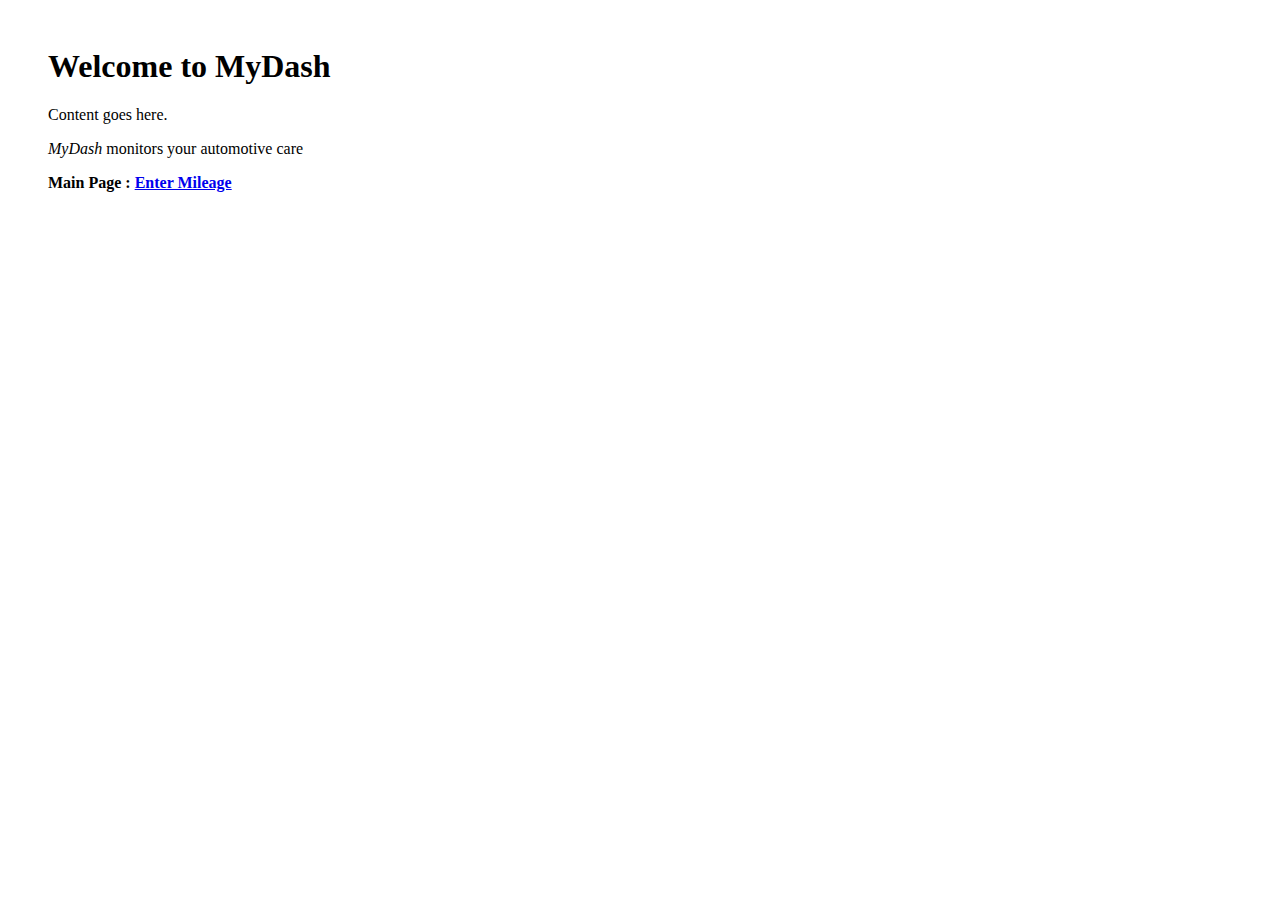
==== web/index.html @ 473353b1 "initial commit" ====
﻿<html>
<head>
 <title>MyDash</title>
 <link rel="shortcut icon" href="favicon.ico" type="image/vnd.microsoft.icon"> 
</head>

<body style='margin: 3.0em; padding:0;'>
<h1>Welcome to MyDash</h1>

Content goes here.

<P><em>MyDash</em> monitors your automotive care

<P><b>Main Page :  <a href='main/mileage/MileageAction.list'>Enter Mileage</a></b>

</body>
</html>
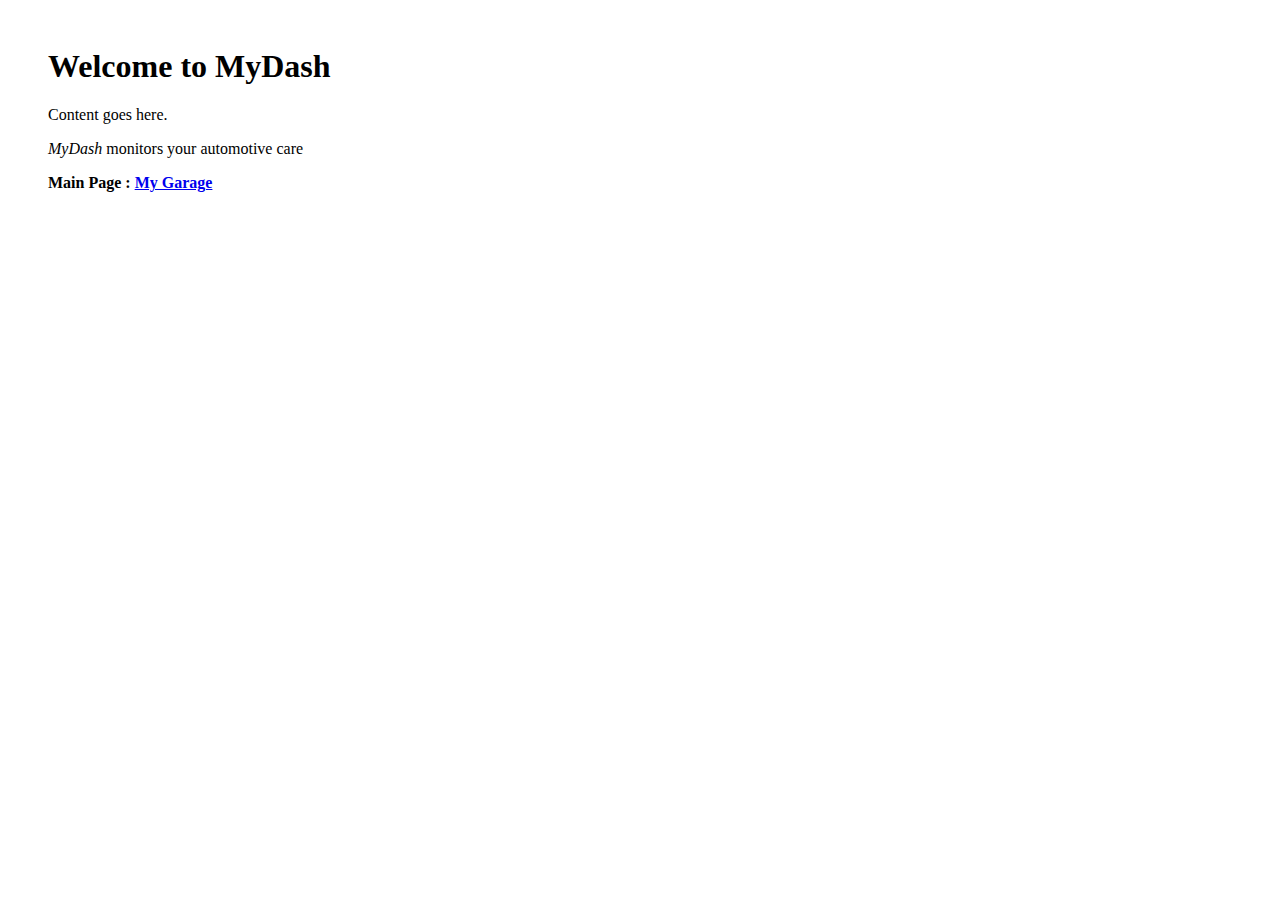
==== commit ad8aba4c: "Now able to enter and update vehicle records" ====
--- a/web/index.html
+++ b/web/index.html
@@ -1,4 +1,4 @@
-﻿<html>
+<html>
 <head>
  <title>MyDash</title>
  <link rel="shortcut icon" href="favicon.ico" type="image/vnd.microsoft.icon"> 
@@ -11,7 +11,7 @@
 
 <P><em>MyDash</em> monitors your automotive care
 
-<P><b>Main Page :  <a href='main/mileage/MileageAction.list'>Enter Mileage</a></b>
+<P><b>Main Page :  <a href='main/vehicle/VehicleAction.list'>My Garage</a></b>
 
 </body>
 </html>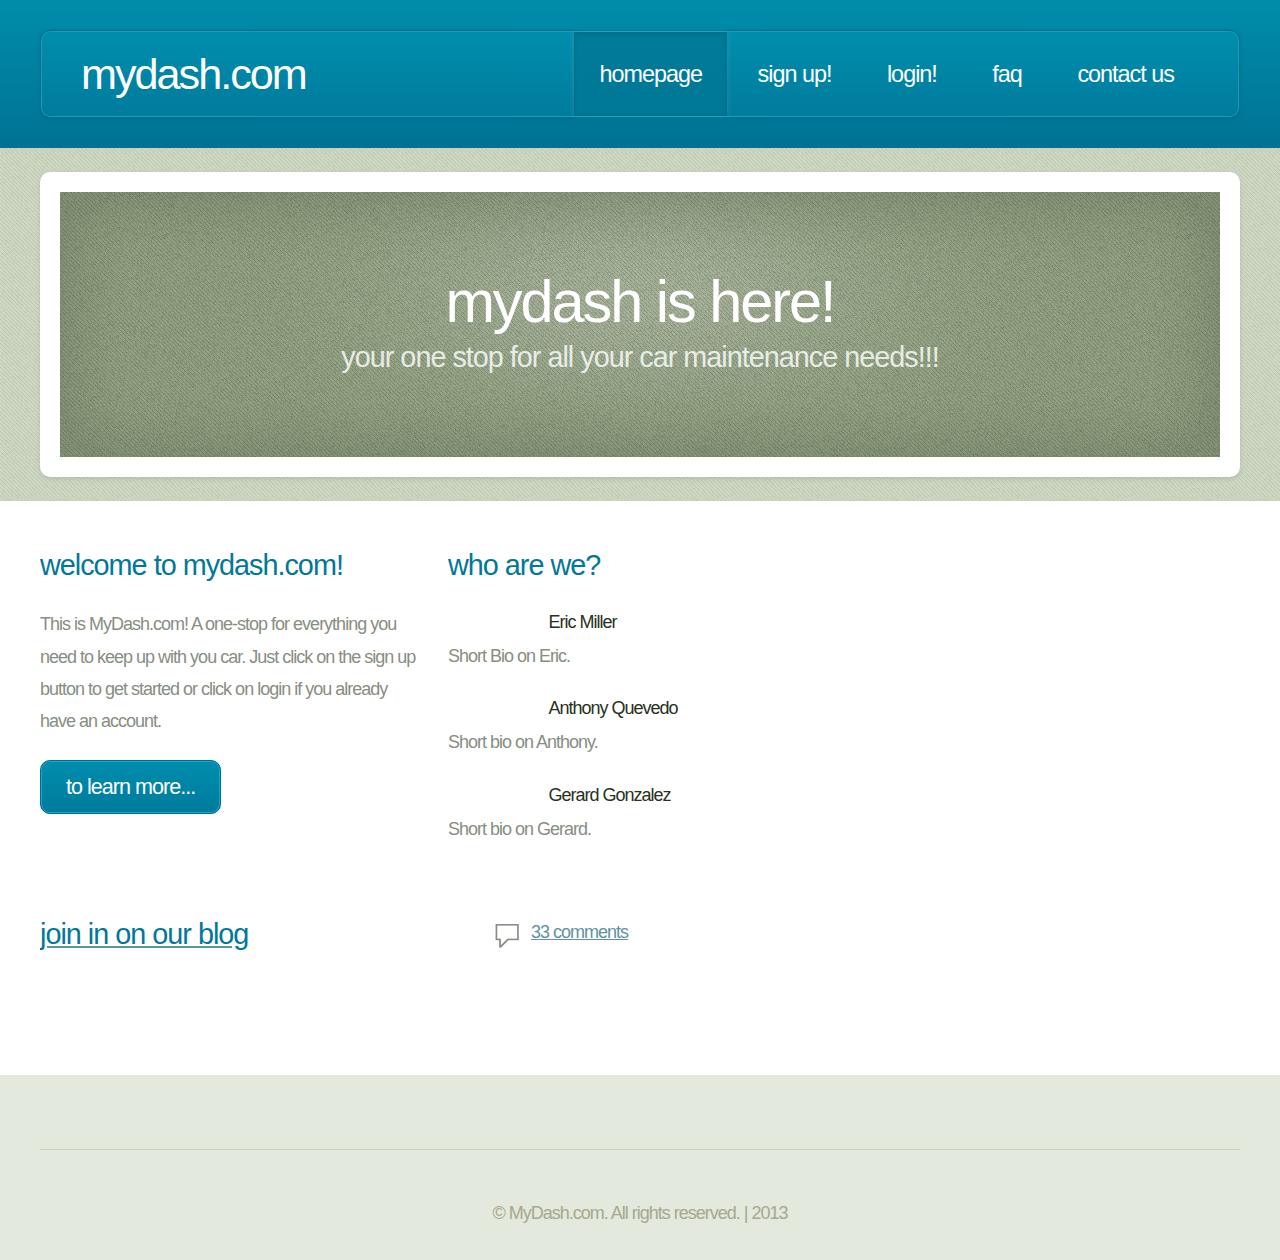
==== commit 9dbb3d48: "Merged in the HTML UI" ====
--- a/web/index.html
+++ b/web/index.html
@@ -1,17 +1,124 @@
-<html>
-<head>
- <title>MyDash</title>
- <link rel="shortcut icon" href="favicon.ico" type="image/vnd.microsoft.icon"> 
-</head>
-
-<body style='margin: 3.0em; padding:0;'>
-<h1>Welcome to MyDash</h1>
-
-Content goes here.
-
-<P><em>MyDash</em> monitors your automotive care
-
-<P><b>Main Page :  <a href='main/vehicle/VehicleAction.list'>My Garage</a></b>
-
-</body>
+<!DOCTYPE HTML>
+
+<html>
+	<head>
+		<title>MyDash.com</title>
+		<meta http-equiv="content-type" content="text/html; charset=utf-8" />
+		<meta name="description" content="" />
+		<meta name="keywords" content="" />
+		<link href="http://fonts.googleapis.com/css?family=Ubuntu+Condensed" rel="stylesheet">
+		<noscript><link rel="stylesheet" href="css/5grid/core.css" /><link rel="stylesheet" href="css/5grid/core-desktop.css" /><link rel="stylesheet" href="css/5grid/core-1200px.css" /><link rel="stylesheet" href="css/5grid/core-noscript.css" /><link rel="stylesheet" href="css/style.css" /><link rel="stylesheet" href="css/style-desktop.css" /></noscript>
+		<script src="css/5grid/jquery.js"></script>
+		<script src="css/5grid/init.js?use=mobile,desktop,1000px&amp;mobileUI=1&amp;mobileUI.theme=none&amp;mobileUI.titleBarHeight=55&amp;mobileUI.openerWidth=66"></script>
+		<!--[if IE 9]><link rel="stylesheet" href="css/style-ie9.css" /><![endif]-->
+	</head>
+	<body>
+	<!-- ********************************************************* -->
+		<div id="header-wrapper">
+			<div class="5grid-layout">
+				<div class="row">
+					<div class="12u">
+						
+						<header id="header">
+							<h1><a href="#" class="mobileUI-site-name">MyDash.com</a></h1>
+							<nav class="mobileUI-site-nav">
+								<a href="index.html" class="current-page-item">Homepage</a>
+								<a href="form.html">Sign Up!</a>
+								<a href="login.html">Login!</a>
+								<a href="faq.html">FAQ</a>
+								<a href="feedback.html">Contact Us</a>
+							</nav>
+						</header>
+					
+					</div>
+				</div>
+			</div>
+		</div>
+		<div id="banner-wrapper">
+			<div class="5grid-layout">
+				<div class="row">
+					<div class="12u">
+					
+						<div id="banner">
+							<h2>MyDash is here!</h2>
+							<span>Your one stop for all your car maintenance needs!!!</span>
+						</div>
+				
+					</div>
+				</div>
+			</div>
+		</div>
+		<div id="main">
+			<div class="5grid-layout">
+				<div class="row main-row">
+					<div class="4u">
+						
+						<section>
+							<h2>Welcome to MyDash.com!</h2>
+							<p>This is MyDash.com! A one-stop for everything you need to keep up with you car. Just click on the sign up button to get started or click on login if you already have an account.</p>
+							<footer class="controls">
+								<a href="info.html" class="button">To Learn More...</a>
+							</footer>
+						</section>
+					
+					</div>
+					<div class="4u">
+						
+						<section>
+							<h2>Who are We?</h2>
+							<ul class="small-image-list">
+								<li>
+									<a href="#"><img src="images/pic1.jpg" alt="" class="left" /></a>
+									<h4>Eric Miller</h4>
+									<p>Short Bio on Eric.</p>
+								</li>
+								<li>
+									<a href="#"><img src="images/pic1.jpg" alt="" class="left" /></a>
+									<h4>Anthony Quevedo</h4>
+									<p>Short bio on Anthony.</p>
+								</li>
+                                <li>
+                                	<a href="#"><img src="images/pic1.jpg" alt="" class="left" /></a>
+                                    <h4>Gerard Gonzalez</h4>
+                                    <p>Short bio on Gerard. </p>
+                                 </li>
+							</ul>
+						</section>
+					
+					</div>
+					
+				</div>
+				<div class="row main-row">
+					<div class="6u">
+					
+						<article class="blog-post">
+							<a href="#" ><h2>Join in on our Blog</h2></a>
+							<a class="comments" href="#">33 comments</a>
+							<a href="#"><img src="images/pic6.jpg" alt="" class="top blog-post-image" /></a>
+						</article>
+
+					</div>
+				</div>
+			</div>
+		</div>
+		<div id="footer-wrapper">
+			<div class="5grid-layout">
+				<div class="row">
+					<div class="8u">
+						
+						</div>
+				</div>
+				<div class="row">
+					<div class="12u">
+
+						<div id="copyright">
+							&copy; MyDash.com. All rights reserved. | 2013
+						</div>
+
+					</div>
+				</div>
+			</div>
+		</div>
+	<!-- ********************************************************* -->
+	</body>
 </html>--- a/web/css/5grid/core.css
+++ b/web/css/5grid/core.css
@@ -0,0 +1,121 @@
+/*****************************************************************/
+/* 5grid 0.4.2 by n33.co | MIT+GPLv2 license licensed            */
+/* core.css: Core stylesheet                                     */
+/*****************************************************************/
+
+/**************************************************/
+/* Resets (by meyerweb.com/eric/tools/css/reset/) */
+/**************************************************/
+
+	html, body, div, span, applet, object, iframe, h1, h2, h3, h4, h5, h6, p, blockquote, pre, a, abbr, acronym, address, big, cite, code, del, dfn, em, img, ins, kbd, q, s, samp, small, strike, strong, sub, sup, tt, var, b, u, i, center, dl, dt, dd, ol, ul, li, fieldset, form, label, legend, table, caption, tbody, tfoot, thead, tr, th, td, article, aside, canvas, details, embed, figure, figcaption, footer, header, hgroup, menu, nav, output, ruby, section, summary, time, mark, audio, video {
+		margin: 0;
+		padding: 0;
+		border: 0;
+		font-size: 100%;
+		font: inherit;
+		vertical-align: baseline;
+	}
+
+	article, aside, details, figcaption, figure, footer, header, hgroup, menu, nav, section {
+		display: block;
+	}
+
+	body {
+		line-height: 1;
+	}
+
+	ol, ul {
+		list-style: none;
+	}
+
+	blockquote, q {
+		quotes: none;
+	}
+
+	blockquote:before, blockquote:after, q:before, q:after {
+		content: '';
+		content: none;
+	}
+
+	table {
+		border-collapse: collapse;
+		border-spacing: 0;
+	}
+
+/*********************/
+/* Grid              */
+/*********************/
+
+	.\35 grid .\31 2u { width: 100%; } .\35 grid .\31 1u { width: 91.5%; } .\35 grid .\31 0u { width: 83%; } .\35 grid .\39 u { width: 74.5%; } .\35 grid .\38 u { width: 66%; } .\35 grid .\37 u { width: 57.5%; } .\35 grid .\36 u { width: 49%; } .\35 grid .\35 u { width: 40.5%; } .\35 grid .\34 u { width: 32%; } .\35 grid .\33 u { width: 23.5%; } .\35 grid .\32 u { width: 15%; } .\35 grid .\31 u { width: 6.5%; }
+	
+	.\35 grid .\31 u, .\35 grid .\32 u, .\35 grid .\33 u, .\35 grid .\34 u, .\35 grid .\35 u, .\35 grid .\36 u, .\35 grid .\37 u, .\35 grid .\38 u, .\35 grid .\39 u, .\35 grid .\31 0u, .\35 grid .\31 1u, .\35 grid .\31 2u {
+		margin: 1% 0 1% 2%;
+		float: left;
+	}
+
+	.\35 grid:after {
+		content: '';
+		display: block;
+		clear: both;
+		height: 0;
+	}
+
+	.\35 grid-flush .\31 2u { width: 100% !important; } .\35 grid-flush .\31 1u { width: 91.6666666667% !important; } .\35 grid-flush .\31 0u { width: 83.3333333333% !important; } .\35 grid-flush .\39 u { width: 75% !important; } .\35 grid-flush .\38 u { width: 66.6666666667% !important; } .\35 grid-flush .\37 u { width: 58.3333333333% !important; } .\35 grid-flush .\36 u { width: 50% !important; } .\35 grid-flush .\35 u { width: 41.6666666667% !important; } .\35 grid-flush .\34 u { width: 33.3333333333% !important; } .\35 grid-flush .\33 u { width: 25% !important; } .\35 grid-flush .\32 u { width: 16.6666666667% !important; } .\35 grid-flush .\31 u { width: 8.3333333333% !important; }
+
+	.\35 grid-flush .\31 u, .\35 grid-flush .\32 u, .\35 grid-flush .\33 u, .\35 grid-flush .\34 u, .\35 grid-flush .\35 u, .\35 grid-flush .\36 u, .\35 grid-flush .\37 u, .\35 grid-flush .\38 u, .\35 grid-flush .\39 u, .\35 grid-flush .\31 0u, .\35 grid-flush .\31 1u, .\35 grid-flush .\31 2u {
+		margin: 0 !important;
+	}
+
+	.do-5grid .do-12u { width: 100%; } .do-5grid .do-11u { width: 91.5%; } .do-5grid .do-10u { width: 83%; } .do-5grid .do-9u { width: 74.5%; } .do-5grid .do-8u { width: 66%; } .do-5grid .do-7u { width: 57.5%; } .do-5grid .do-6u { width: 49%; } .do-5grid .do-5u { width: 40.5%; } .do-5grid .do-4u { width: 32%; } .do-5grid .do-3u { width: 23.5%; } .do-5grid .do-2u { width: 15%; } .do-5grid .do-1u { width: 6.5%; }
+	
+	.do-5grid .do-1u, .do-5grid .do-2u, .do-5grid .do-3u, .do-5grid .do-4u, .do-5grid .do-5u, .do-5grid .do-6u, .do-5grid .do-7u, .do-5grid .do-8u, .do-5grid .do-9u, .do-5grid .do-10u, .do-5grid .do-11u, .do-5grid .do-12u {
+		margin: 1% 0 1% 2%;
+		float: left;
+	}
+
+	.do-5grid:after {
+		content: '';
+		display: block;
+		clear: both;
+		height: 0;
+	}
+
+	.do-5grid-flush .do-12u { width: 100%; } .do-5grid-flush .do-11u { width: 91.6666666667%; } .do-5grid-flush .do-10u { width: 83.3333333333%; } .do-5grid-flush .do-9u { width: 75%; } .do-5grid-flush .do-8u { width: 66.6666666667%; } .do-5grid-flush .do-7u { width: 58.3333333333%; } .do-5grid-flush .do-6u { width: 50%; } .do-5grid-flush .do-5u { width: 41.6666666667%; } .do-5grid-flush .do-4u { width: 33.3333333333%; } .do-5grid-flush .do-3u { width: 25%; } .do-5grid-flush .do-2u { width: 16.6666666667%; } .do-5grid-flush .do-1u { width: 8.3333333333%; }
+
+	.do-5grid-flush .do-1u, .do-5grid-flush .do-2u, .do-5grid-flush .do-3u, .do-5grid-flush .do-4u, .do-5grid-flush .do-5u, .do-5grid-flush .do-6u, .do-5grid-flush .do-7u, .do-5grid-flush .do-8u, .do-5grid-flush .do-9u, .do-5grid-flush .do-10u, .do-5grid-flush .do-11u, .do-5grid-flush .do-12u {
+		margin: 0 !important;
+	}
+
+/*********************/
+/* Mobile            */
+/*********************/
+
+	#mobileUI-site-titlebar {
+		text-align: center;
+	}
+	
+	#mobileUI-site-nav-opener {
+		top: 0;
+		left: 0;
+	}
+	
+	#mobileUI-site-nav {
+	}
+
+		#mobileUI-site-nav-inner {
+		}
+	
+		.mobileUI-site-nav-link {
+			display: block;
+		}
+	
+		.mobileUI-site-nav-link .indent-1 { display: inline-block; width: 1em; }
+		.mobileUI-site-nav-link .indent-2 { display: inline-block; width: 2em; }
+		.mobileUI-site-nav-link .indent-3 { display: inline-block; width: 3em; }
+		.mobileUI-site-nav-link .indent-4 { display: inline-block; width: 4em; }
+		.mobileUI-site-nav-link .indent-5 { display: inline-block; width: 5em; }
+		.mobileUI-site-nav-link .indent-6 { display: inline-block; width: 6em; }
+		.mobileUI-site-nav-link .indent-7 { display: inline-block; width: 7em; }
+		.mobileUI-site-nav-link .indent-8 { display: inline-block; width: 8em; }
+		.mobileUI-site-nav-link .indent-9 { display: inline-block; width: 9em; }
+		.mobileUI-site-nav-link .indent-10 { display: inline-block; width: 10em; }--- a/web/css/5grid/core-desktop.css
+++ b/web/css/5grid/core-desktop.css
@@ -0,0 +1,31 @@
+/*****************************************************************/
+/* 5grid 0.4.2 by n33.co | MIT+GPLv2 license licensed            */
+/* core-desktop.css: Core (desktop) stylesheet                   */
+/*****************************************************************/
+
+.\35 grid .row:after { content: ''; display: block; clear: both; height: 0; } 
+.\35 grid .row > :first-child { margin-left: 0; } 
+.\35 grid .row:first-child > * { margin-top: 0; } 
+.\35 grid .row:last-child > * { margin-bottom: 0; }
+.\35 grid .offset-1u:first-child { margin-left: 8.5% !important; } 
+.\35 grid .offset-2u:first-child { margin-left: 17% !important; } 
+.\35 grid .offset-3u:first-child { margin-left: 25.5% !important; } 
+.\35 grid .offset-4u:first-child { margin-left: 34% !important; } 
+.\35 grid .offset-5u:first-child { margin-left: 42.5% !important; } 
+.\35 grid .offset-6u:first-child { margin-left: 51% !important; } 
+.\35 grid .offset-7u:first-child { margin-left: 59.5% !important; } 
+.\35 grid .offset-8u:first-child { margin-left: 68% !important; } 
+.\35 grid .offset-9u:first-child { margin-left: 76.5% !important; } 
+.\35 grid .offset-10u:first-child { margin-left: 85% !important; } 
+.\35 grid .offset-11u:first-child { margin-left: 93.5% !important; } 
+.\35 grid .offset-1u { margin-left: 10.5% !important; } 
+.\35 grid .offset-2u { margin-left: 19% !important; } 
+.\35 grid .offset-3u { margin-left: 27.5% !important; } 
+.\35 grid .offset-4u { margin-left: 36% !important; } 
+.\35 grid .offset-5u { margin-left: 44.5% !important; } 
+.\35 grid .offset-6u { margin-left: 53% !important; } 
+.\35 grid .offset-7u { margin-left: 61.5% !important; } 
+.\35 grid .offset-8u { margin-left: 70% !important; } 
+.\35 grid .offset-9u { margin-left: 78.5% !important; } 
+.\35 grid .offset-10u { margin-left: 87% !important; } 
+.\35 grid .offset-11u { margin-left: 95.5% !important; }--- a/web/css/5grid/core-1200px.css
+++ b/web/css/5grid/core-1200px.css
@@ -0,0 +1,13 @@
+/*****************************************************************/
+/* 5grid 0.4.2 by n33.co | MIT+GPLv2 license licensed            */
+/* core-1200px.css: 1200px                                       */
+/*****************************************************************/
+
+/*********************/
+/* 1200px            */
+/*********************/
+
+	.\35 grid-layout {
+		width: 1200px;
+		margin: 0 auto;
+	}--- a/web/css/5grid/core-noscript.css
+++ b/web/css/5grid/core-noscript.css
@@ -0,0 +1,64 @@
+/*****************************************************************/
+/* 5grid 0.4.2 by n33.co | MIT+GPLv2 license licensed            */
+/* noscript-1000px.css: Kludgey noscript stylesheet              */
+/*****************************************************************/
+
+/*********************/
+/* Base Grid         */
+/*********************/
+
+	.\35 grid-layout .\31 2u { width: 100%; } 
+	.\35 grid-layout .\31 1u { width: 91.5%; } 
+	.\35 grid-layout .\31 0u { width: 83%; } 
+	.\35 grid-layout .\39 u { width: 74.5%; } 
+	.\35 grid-layout .\38 u { width: 66%; }
+	.\35 grid-layout .\37 u { width: 57.5%; } 
+	.\35 grid-layout .\36 u { width: 49%; } 
+	.\35 grid-layout .\35 u { width: 40.5%; } 
+	.\35 grid-layout .\34 u { width: 32%; } 
+	.\35 grid-layout .\33 u { width: 23.5%; } 
+	.\35 grid-layout .\32 u { width: 15%; } 
+	.\35 grid-layout .\31 u { width: 6.5%; }
+
+	.\35 grid-layout .\31 u, .\35 grid-layout .\32 u, .\35 grid-layout .\33 u, .\35 grid-layout .\34 u, .\35 grid-layout .\35 u, .\35 grid-layout .\36 u, .\35 grid-layout .\37 u, .\35 grid-layout .\38 u, .\35 grid-layout .\39 u, .\35 grid-layout .\31 0u, .\35 grid-layout .\31 1u, .\35 grid-layout .\31 2u {
+		margin: 1% 0 1% 2%;
+		float: left;
+	}
+
+	.\35 grid-layout:after {
+		content: '';
+		display: block;
+		clear: both;
+		height: 0;
+	}
+
+/*********************/
+/* Desktop           */
+/*********************/
+
+	.\35 grid-layout .row:after { content: ''; display: block; clear: both; height: 0; } 
+	.\35 grid-layout .row > :first-child { margin-left: 0; } 
+	.\35 grid-layout .row:first-child > * { margin-top: 0; } 
+	.\35 grid-layout .row:last-child > * { margin-bottom: 0; }
+	.\35 grid-layout .offset-1u:first-child { margin-left: 8.5% !important; } 
+	.\35 grid-layout .offset-2u:first-child { margin-left: 17% !important; } 
+	.\35 grid-layout .offset-3u:first-child { margin-left: 25.5% !important; } 
+	.\35 grid-layout .offset-4u:first-child { margin-left: 34% !important; } 
+	.\35 grid-layout .offset-5u:first-child { margin-left: 42.5% !important; } 
+	.\35 grid-layout .offset-6u:first-child { margin-left: 51% !important; } 
+	.\35 grid-layout .offset-7u:first-child { margin-left: 59.5% !important; } 
+	.\35 grid-layout .offset-8u:first-child { margin-left: 68% !important; } 
+	.\35 grid-layout .offset-9u:first-child { margin-left: 76.5% !important; } 
+	.\35 grid-layout .offset-10u:first-child { margin-left: 85% !important; } 
+	.\35 grid-layout .offset-11u:first-child { margin-left: 93.5% !important; } 
+	.\35 grid-layout .offset-1u { margin-left: 10.5% !important; } 
+	.\35 grid-layout .offset-2u { margin-left: 19% !important; } 
+	.\35 grid-layout .offset-3u { margin-left: 27.5% !important; } 
+	.\35 grid-layout .offset-4u { margin-left: 36% !important; } 
+	.\35 grid-layout .offset-5u { margin-left: 44.5% !important; } 
+	.\35 grid-layout .offset-6u { margin-left: 53% !important; } 
+	.\35 grid-layout .offset-7u { margin-left: 61.5% !important; } 
+	.\35 grid-layout .offset-8u { margin-left: 70% !important; } 
+	.\35 grid-layout .offset-9u { margin-left: 78.5% !important; } 
+	.\35 grid-layout .offset-10u { margin-left: 87% !important; } 
+	.\35 grid-layout .offset-11u { margin-left: 95.5% !important; }--- a/web/css/style.css
+++ b/web/css/style.css
@@ -0,0 +1,165 @@
+/*
+	Minimaxing 2.5 by HTML5 Up!
+	html5up.net | @n33co
+	Free for personal and commercial use under the CCA 3.0 license (html5up.net/license)
+*/
+
+/*********************************************************************************/
+/* Global                                                                        */
+/*********************************************************************************/
+
+/* Basic */
+
+	body {
+		font-size: 13.5pt;
+		font-family: sans-serif;
+		background-color: #e3e9dc;
+		font-family: 'Ubuntu Condensed', sans-serif;
+		color: #878e83;
+		letter-spacing: -1px;
+	}
+
+	h1,h2,h3,h4 {
+		color: #007897;
+		font-weight: normal;
+	}
+
+	h1,h2 {
+		text-transform: lowercase;
+	}
+
+	h2 {
+		font-size: 1.6em;
+		letter-spacing: -1px;
+		margin-bottom: 1em;
+	}
+
+	h3,h4 {
+		color: #283121;
+		margin-bottom: 0.5em;
+	}
+
+	h3 {
+		font-size: 1.2em;
+		margin-bottom: 0.8em;
+	}
+
+	h4 {
+		font-size: 1em;
+	}
+
+	p, ul {
+		margin-bottom: 1.25em;
+	}
+
+	p {
+		line-height: 1.8em;
+	}
+
+	strong {
+		color: #474e43;
+	}
+
+	img.left {
+		float: left;
+		margin: 2px 1.25em 0 0;
+	}
+
+	img.top {
+		margin: 4px 0 2.25em 0;
+	}
+
+	ul {
+		padding: 0.25em 0 0 0;
+	}
+
+	a {
+		color: #5d93a2;
+		text-decoration: underline;
+	}
+
+	a:hover {
+		text-decoration: none;
+	}
+
+	* > p:last-child {
+		margin-bottom: 0 !important;
+	}
+
+/* Reusable */
+
+	article.blog-post {
+		position: relative;
+	}
+
+		article.blog-post .comments {
+			position: absolute;
+			top: 0;
+			right: 0;
+			height: 32px;
+			line-height: 24px;
+			padding-left: 40px;
+			background: url('images/icon-bubble.png') no-repeat;
+		}
+
+	ul.small-image-list {
+	}
+
+		ul.small-image-list li {
+			overflow: hidden;
+			margin-bottom: 1.5em;
+		}
+
+	ul.big-image-list {
+	}
+
+		ul.big-image-list li {
+			overflow: hidden;
+			margin-bottom: 2em;
+		}
+
+	ul.link-list {
+	}
+
+		ul.link-list li {
+			border-top: solid 1px #ced0b7;
+			padding: 0.75em 0 0 0;
+			margin: 0.75em 0 0 0;
+		}
+		
+		ul.link-list li:first-child {
+			padding-top: 0;
+			margin-top: 0;
+			border-top: 0;
+		}
+
+	.button {
+		display: inline-block;
+		padding: 15px 25px 15px 25px;
+		background-color: #007b9d;
+		background-image: -moz-linear-gradient(top, #008dad, #007b9d);
+		background-image: -webkit-linear-gradient(top, #008dad, #007b9d);
+		background-image: -webkit-gradient(linear, 0% 0%, 0% 100%, from(#008dad), to(#007b9d));
+		background-image: -ms-linear-gradient(top, #008dad, #007b9d);
+		background-image: -o-linear-gradient(top, #008dad, #007b9d);
+		background-image: linear-gradient(top, #008dad, #007b9d);
+		border-radius: 10px;
+		text-transform: lowercase;
+		text-decoration: none;
+		color: #fff;
+		font-size: 1.2em;
+		letter-spacing: -1px;
+		border: solid 1px #006e8b;
+		box-shadow: inset 0px 0px 0px 1px #18a8c8;
+	}
+
+	.button:hover {
+		background-color: #118eb1;
+		background-image: -moz-linear-gradient(top, #1b9fbe, #118eb1);
+		background-image: -webkit-linear-gradient(top, #1b9fbe, #118eb1);
+		background-image: -webkit-gradient(linear, 0% 0%, 0% 100%, from(#1b9fbe), to(#118eb1));
+		background-image: -ms-linear-gradient(top, #1b9fbe, #118eb1);
+		background-image: -o-linear-gradient(top, #1b9fbe, #118eb1);
+		background-image: linear-gradient(top, #1b9fbe, #118eb1);
+		box-shadow: inset 0px 0px 0px 1px #3ecceb;
+	}--- a/web/css/style-desktop.css
+++ b/web/css/style-desktop.css
@@ -0,0 +1,209 @@
+/*
+	Minimaxing 2.5 by HTML5 Up!
+	html5up.net | @n33co
+	Free for personal and commercial use under the CCA 3.0 license (html5up.net/license)
+*/
+
+/*********************************************************************************/
+/* Desktop (>= 480px)                                                            */
+/*********************************************************************************/
+
+/* Basic */
+
+	section, article {
+		margin: 0 0 60px 0;
+	}
+
+	section:last-child, article:last-child {
+		margin-bottom: 0;
+	}
+
+	section.left-content {
+		padding-right: 30px;
+	}
+
+	section.right-content {
+		padding-left: 30px;
+	}
+
+	section.middle-content {
+		padding: 0 30px 0 30px;
+	}
+
+	ul.small-image-list img {
+		width: 78px;
+	}
+
+	ul.big-image-list img {
+		width: 178px;
+	}
+
+/* Reusable */
+
+	.blog-post-image {
+		width: 588px;
+	}
+
+/* Header */
+
+	#header-wrapper {
+		background-color: #007294;
+		background-image: -moz-linear-gradient(top, #008dab, #007294);
+		background-image: -webkit-linear-gradient(top, #008dab, #007294);
+		background-image: -webkit-gradient(linear, 0% 0%, 0% 100%, from(#008dab), to(#007294));
+		background-image: -ms-linear-gradient(top, #008dab, #007294);
+		background-image: -o-linear-gradient(top, #008dab, #007294);
+		background-image: linear-gradient(top, #008dab, #007294);
+	}
+
+	#header {
+		position: relative;
+		margin: 2.5% 0 2.5% 0;
+		padding: 0 40px 0 40px;
+		border-radius: 10px;
+		border: solid 1px #006e8b;
+		box-shadow: inset 0px 0px 0px 1px #12a0bf, 0px 1px 4px 0px rgba(0,0,0,0.10);
+		background-color: #007b9d;
+		background-image: -moz-linear-gradient(top, #008ead, #007b9d);
+		background-image: -webkit-linear-gradient(top, #008ead, #007b9d);
+		background-image: -webkit-gradient(linear, 0% 0%, 0% 100%, from(#008ead), to(#007b9d));
+		background-image: -ms-linear-gradient(top, #008ead, #007b9d);
+		background-image: -o-linear-gradient(top, #008ead, #007b9d);
+		background-image: linear-gradient(top, #008ead, #007b9d);
+		height: 86px;
+	}
+
+		#header h1 {
+			position: absolute;
+			left: 40px;
+			top: 0;
+			color: #fff;
+			font-size: 2.4em;
+			letter-spacing: -2px;
+			line-height: 86px;
+		}
+
+		#header h1 a {
+			color: #fff;
+			text-decoration: none;
+		}
+		
+		#header nav {
+			position: absolute;
+			right: 40px;
+			top: 1px;
+			line-height: 84px;
+			text-transform: lowercase;
+			font-size: 1.3em;
+			letter-spacing: -1px;
+		}
+		
+			#header nav a {
+				display: inline-block;
+				text-decoration: none;
+				color: #fff;
+				padding: 0 25px 0 25px;
+				outline: 0;
+			}
+			
+			#header nav a.current-page-item {
+				background-color: #007897;
+				background-image: -moz-linear-gradient(top, #007b99, #007897);
+				background-image: -webkit-linear-gradient(top, #007b99, #007897);
+				background-image: -webkit-gradient(linear, 0% 0%, 0% 100%, from(#007b99), to(#007897));
+				background-image: -ms-linear-gradient(top, #007b99, #007897);
+				background-image: -o-linear-gradient(top, #007b99, #007897);
+				background-image: linear-gradient(top, #007b99, #007897);
+				box-shadow: inset 0px 1px 5px 1px rgba(0,0,0,0.1), 0px 0px 5px 1px rgba(255,255,255,0.1);
+			}
+
+			#header nav a:hover {
+				background-color: #0882a1;
+				background-image: -moz-linear-gradient(top, #0782a0, #077d9b);
+				background-image: -webkit-linear-gradient(top, #0782a0, #077d9b);
+				background-image: -webkit-gradient(linear, 0% 0%, 0% 100%, from(#0782a0), to(#077d9b));
+				background-image: -ms-linear-gradient(top, #0782a0, #077d9b);
+				background-image: -o-linear-gradient(top, #0782a0, #077d9b);
+				background-image: linear-gradient(top, #0782a0, #077d9b);
+				box-shadow: inset 0px 1px 5px 1px rgba(0,0,0,0.05), 0px 0px 5px 1px rgba(255,255,255,0.05);
+			}
+
+/* Banner */
+
+	#banner-wrapper {
+		background: #c8d2bc url(images/bg1.png);
+	}
+
+	#banner {
+		position: relative;
+		width: 1160px;
+		height: 265px;
+		margin: 2% 0 2% 0;
+		box-shadow: 0px 2px 4px 0px rgba(0,0,0,0.10);
+		border-radius: 10px;
+		padding: 20px;
+		background: #fff url(images/banner.jpg) no-repeat 20px 20px;
+		background-size: 1160px 265px;
+	}
+
+		#banner h2 {
+			position: absolute;
+			z-index: 1;
+			width: 100%;
+			top: 100px;
+			left: 0;
+			font-size: 3.3em;
+			color: #fff;
+			text-align: center;
+			letter-spacing: -2px;
+		}
+		
+		#banner span {
+			display: block;
+			position: absolute;
+			z-index: 1;
+			width: 100%;
+			bottom: 105px;
+			left: 0;
+			font-size: 1.6em;
+			color: #fff;
+			text-align: center;
+			letter-spacing: -1px;
+			text-transform: lowercase;
+			opacity: 0.8;
+		}
+
+/* Main */
+
+	#main {
+		background: #fff;
+		padding: 2% 0 2% 0;
+	}
+
+		#main .controls {
+		}
+
+		#main .main-row {
+			margin: 2% 0 2% 0;
+			overflow: hidden;
+		}
+
+/* Footer */
+
+	#footer-wrapper {
+		padding: 3% 0 3% 0;
+	}
+
+/* Copyright */
+
+	#copyright {
+		text-align: center;
+		color: #A6A88F;
+		border-top: solid 1px #ced0b7;
+		padding: 3em 0 0 0;
+		margin: 1% 0 0 0;
+	}
+
+		#copyright a {
+			color: #A6A88F;
+		}
--- a/web/css/style-ie9.css
+++ b/web/css/style-ie9.css
@@ -0,0 +1,29 @@
+/*
+	Minimaxing 2.5 by HTML5 Up!
+	html5up.net | @n33co
+	Free for personal and commercial use under the CCA 3.0 license (html5up.net/license)
+*/
+
+.button {
+	background-image: url('images/button.svg');
+}
+
+.button:hover {
+	background-image: url('images/button-hover.svg');
+}
+
+#header-wrapper {
+	background-image: url('images/header-wrapper.svg');
+}
+
+#header {
+	background-image: url('images/header.svg');
+}
+
+	#header nav a.current-page-item {
+		background-image: url('images/nav-a.svg');
+	}
+
+	#header nav a:hover {
+		background-image: url('images/nav-a-hover.svg');
+	}